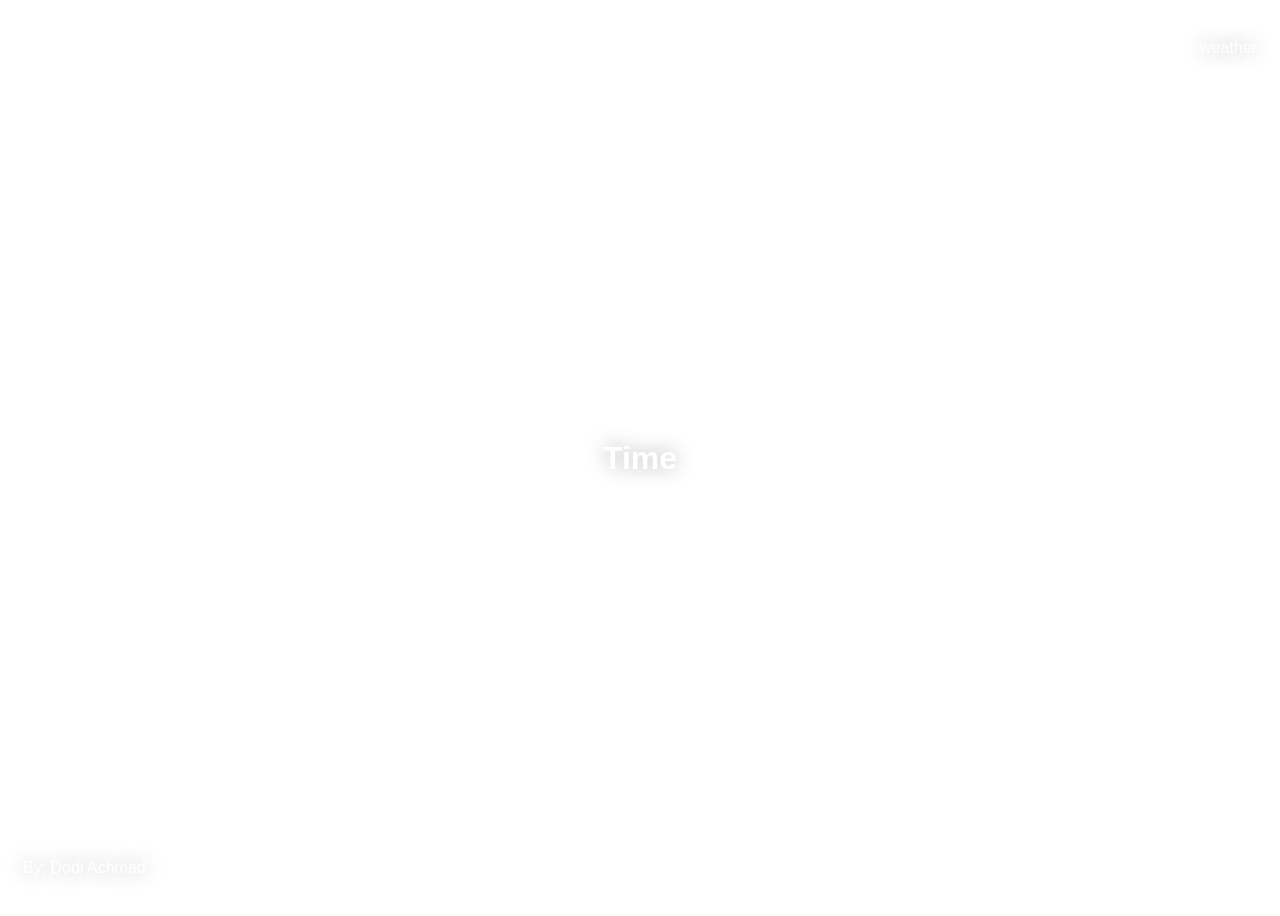
==== index.html @ 17539360 "Nested a div with id='crypto-top'" ====
<!DOCTYPE html>
<html lang="en">
<head>
    <link rel="stylesheet" href="index.css">
</head>
<body>
    <main>
        <div class="top">
            <div id="crypto"></div>
                <div id="crypto-top"></div>
            <p>weather</p>
        </div>

        <h1 class="time">Time</h1>

        <p id="author"></p>
    </main>
    <script src="index.js"></script>
</body>
</html>
---- index.css ----
* {
    box-sizing:border-box;
}


body {
    background: no-repeat center center fixed; 
    -webkit-background-size: cover;
    -moz-background-size: cover;
    -o-background-size: cover;
    background-size: cover;
    color: white;
    font-family: Arial, Helvetica, sans-serif;
    text-shadow: 0px 0px 20px #aaaaaa;
}

main {
    padding: 15px;
    height: 100vh;
    display: flex;
    flex-direction: column;
    justify-content: space-between;
}

div.top {
    display: flex;
    justify-content: space-between;
}
h1.time {
    text-align: center;
}
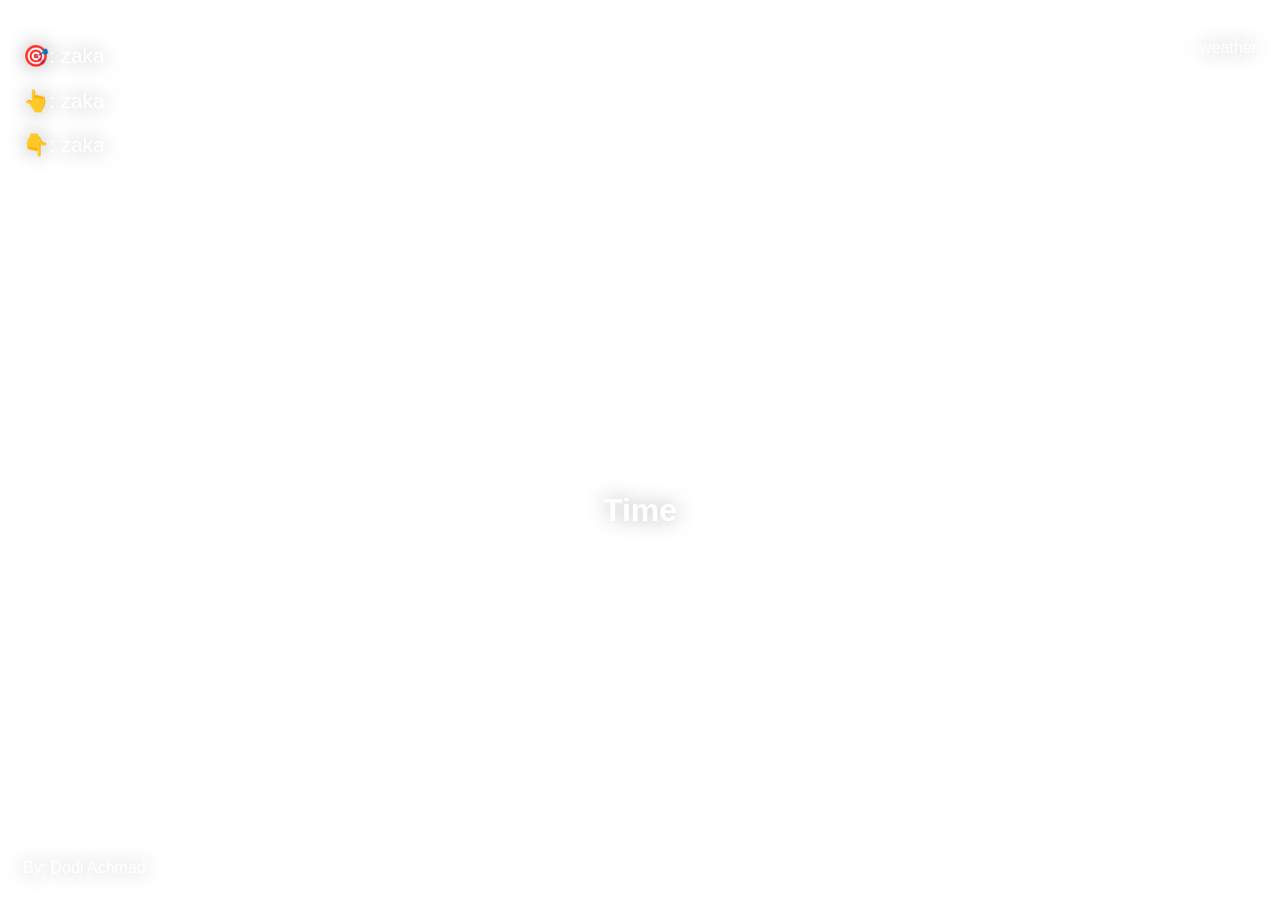
==== commit 92389fd3: "Added paragraph elements as placeholders and nested them under the div with 'crypto-top' id" ====
--- a/index.html
+++ b/index.html
@@ -6,10 +6,14 @@
 <body>
     <main>
         <div class="top">
-            <div id="crypto"></div>
+            <div id="crypto">
                 <div id="crypto-top"></div>
+                <p>🎯: zaka</p>
+                <p>👆: zaka</p>
+                <p>👇: zaka</p>
+            </div>
             <p>weather</p>
-        </div>
+            </div>
 
         <h1 class="time">Time</h1>
 
--- a/index.css
+++ b/index.css
@@ -28,4 +28,17 @@
 }
 h1.time {
     text-align: center;
+}
+
+div#crypto {
+    font-size: 1.3rem;
+}
+
+div#crypto-top {
+    display: flex;
+    align-items: center;
+}
+
+div#crypto-top > span {
+    margin-left: 10px;
 }
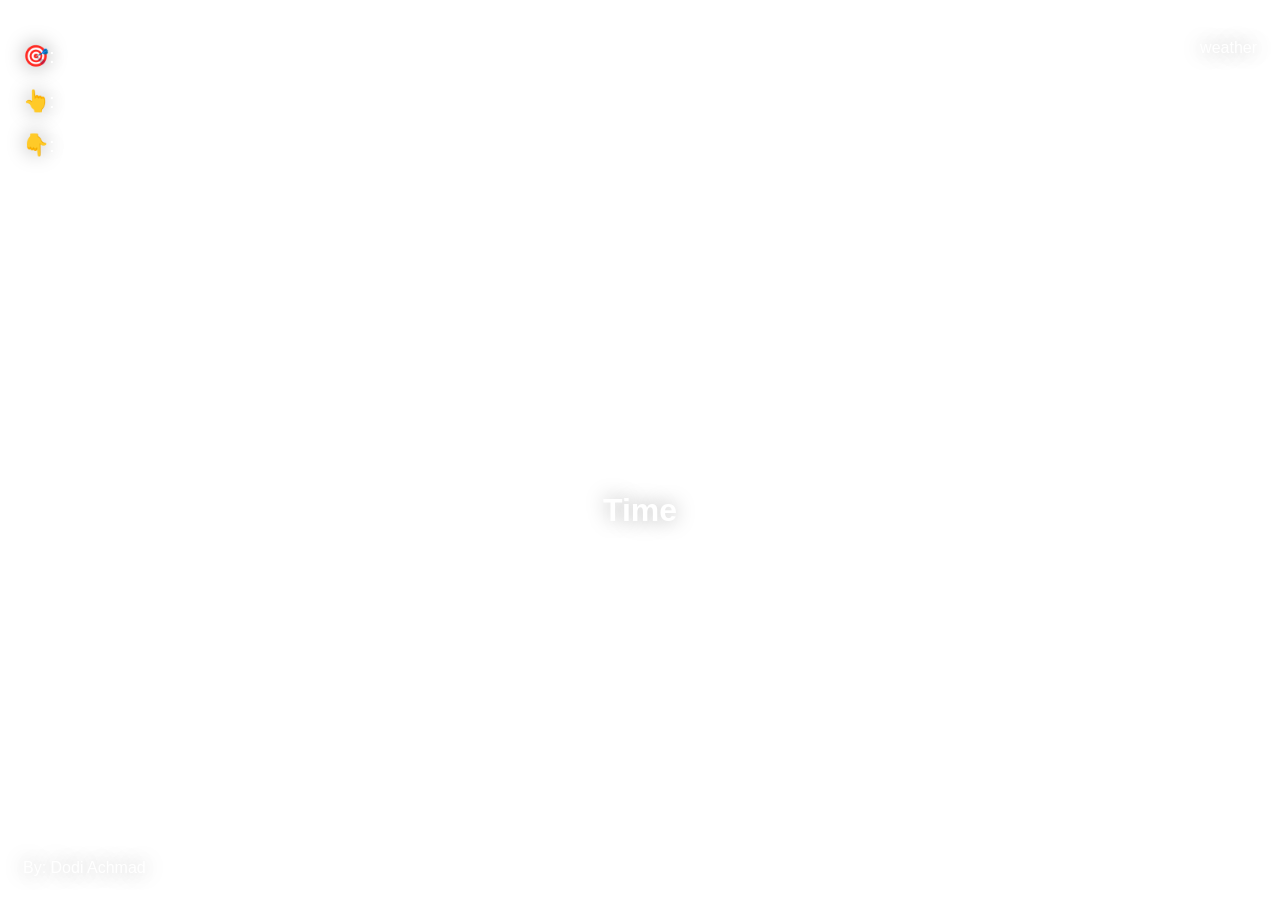
==== commit a2b1959f: "Removed the paragraph placeholders" ====
--- a/index.html
+++ b/index.html
@@ -8,9 +8,9 @@
         <div class="top">
             <div id="crypto">
                 <div id="crypto-top"></div>
-                <p>🎯: zaka</p>
-                <p>👆: zaka</p>
-                <p>👇: zaka</p>
+                <p>🎯: </p>
+                <p>👆: </p>
+                <p>👇: </p>
             </div>
             <p>weather</p>
             </div>
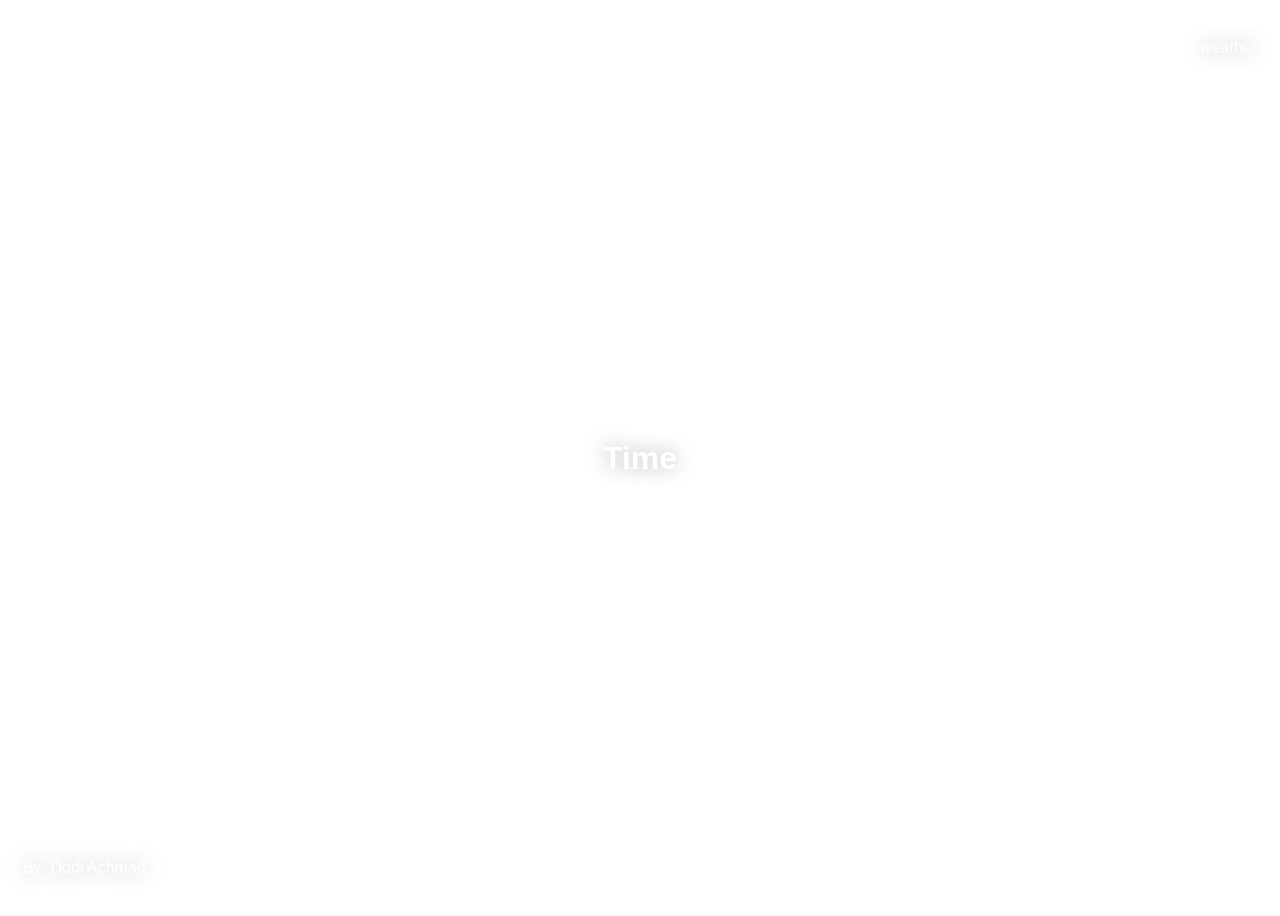
==== commit 9bc20d7a: "removed the place holders" ====
--- a/index.html
+++ b/index.html
@@ -8,9 +8,6 @@
         <div class="top">
             <div id="crypto">
                 <div id="crypto-top"></div>
-                <p>🎯: </p>
-                <p>👆: </p>
-                <p>👇: </p>
             </div>
             <p>weather</p>
             </div>
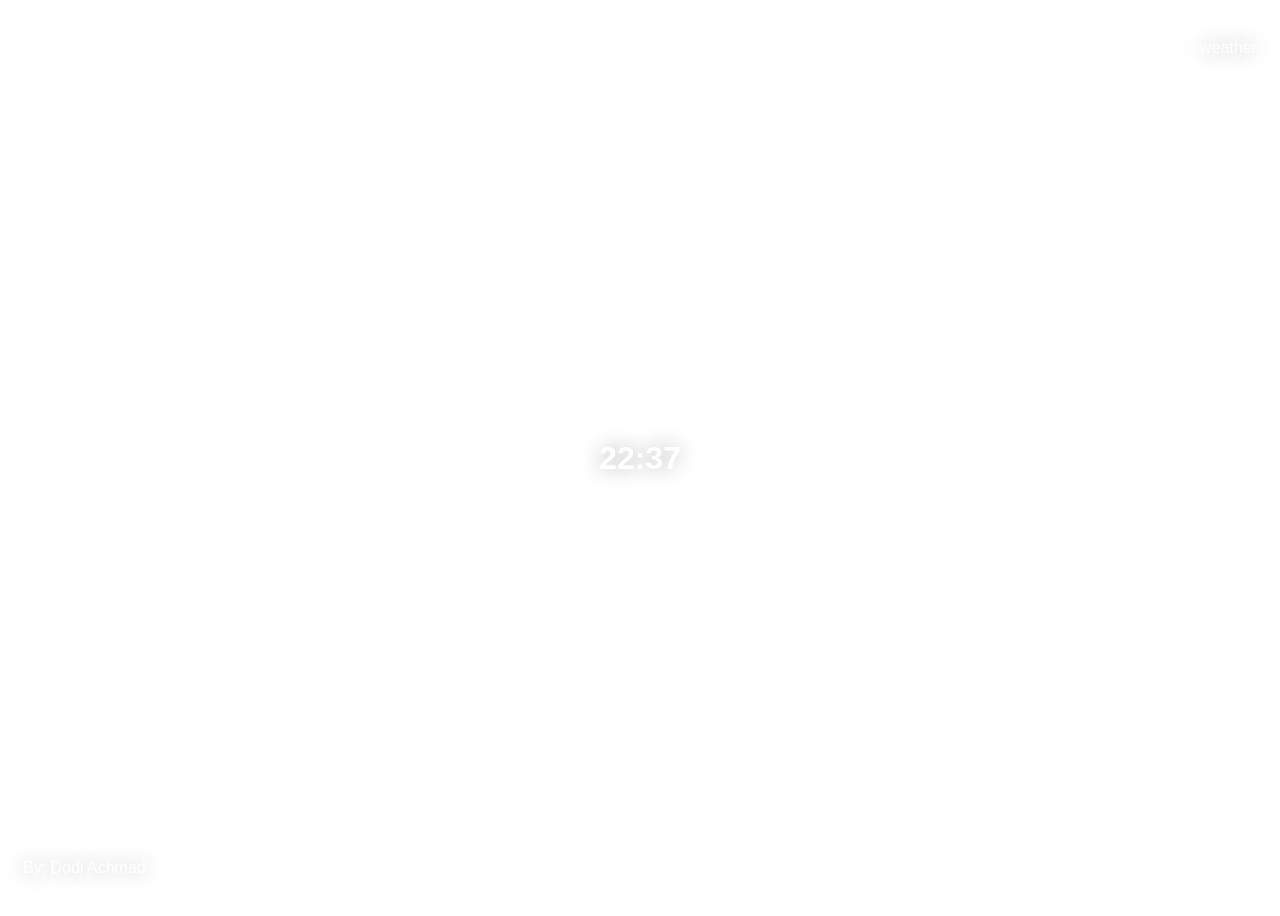
==== commit 4e2bd1a8: "Add a div element with id='weather' and nest on the div with class='top'" ====
--- a/index.html
+++ b/index.html
@@ -9,10 +9,13 @@
             <div id="crypto">
                 <div id="crypto-top"></div>
             </div>
-            <p>weather</p>
+            <div id="weather">
+                <p>weather</p>
+            </div>
+            
             </div>
 
-        <h1 class="time">Time</h1>
+        <h1 id="time" class="time">Time</h1>
 
         <p id="author"></p>
     </main>
--- a/index.css
+++ b/index.css
@@ -34,9 +34,14 @@
     font-size: 1.3rem;
 }
 
+div#crypto-top > p {
+    margin: 0;
+}
+
 div#crypto-top {
     display: flex;
     align-items: center;
+    margin-bottom: 5px;
 }
 
 div#crypto-top > span {
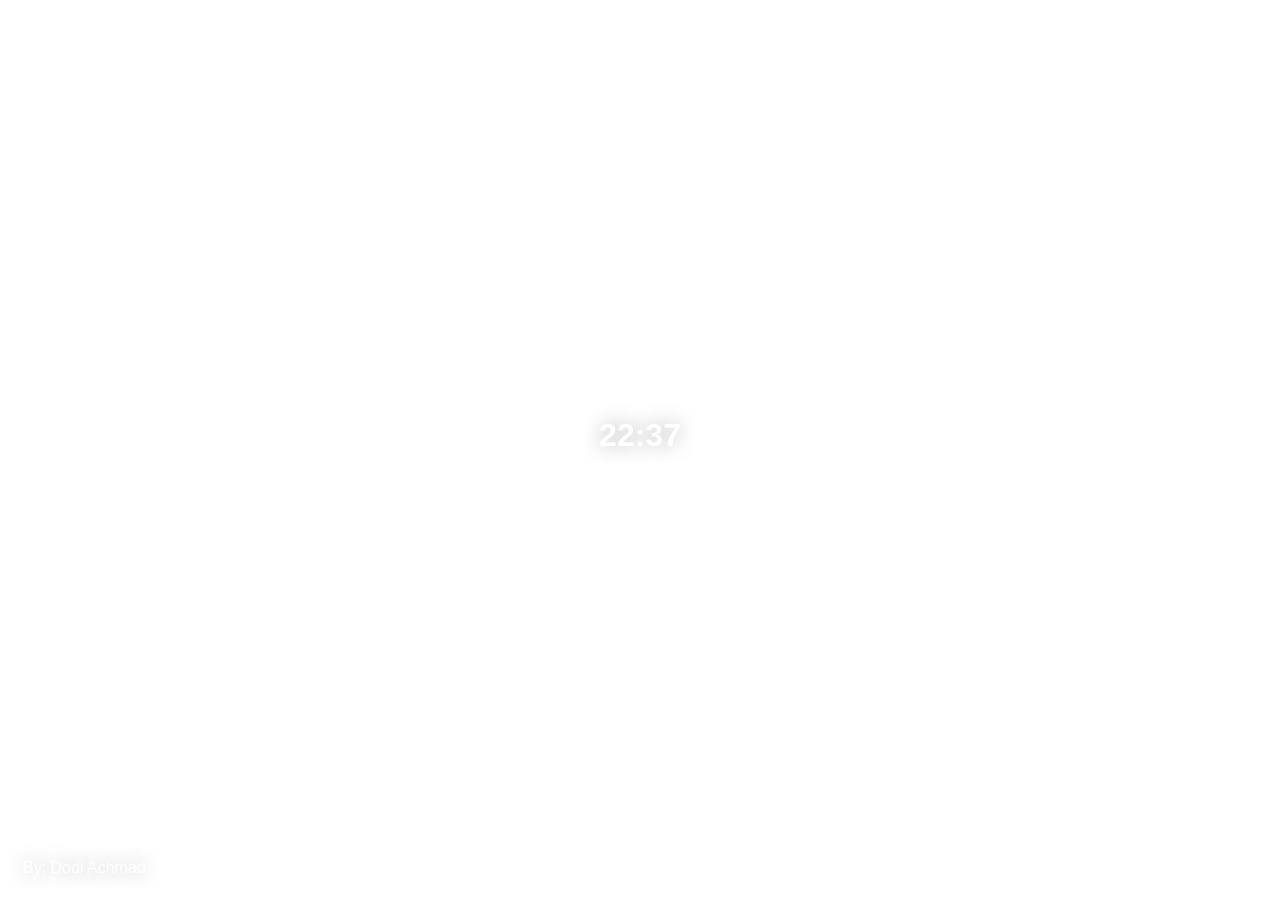
==== commit 0fead177: "remove the p element" ====
--- a/index.html
+++ b/index.html
@@ -9,11 +9,8 @@
             <div id="crypto">
                 <div id="crypto-top"></div>
             </div>
-            <div id="weather">
-                <p>weather</p>
-            </div>
-            
-            </div>
+            <div id="weather"></div>
+        </div>
 
         <h1 id="time" class="time">Time</h1>
 
--- a/index.css
+++ b/index.css
@@ -46,4 +46,29 @@
 
 div#crypto-top > span {
     margin-left: 10px;
+}
+
+div#weather {
+    display:flex;
+    align-items: center;
+    flex-wrap: wrap;
+    justify-content: flex-end;
+    align-self: flex-start;
+}
+
+div#weather > img {
+    width: 70px;
+}
+
+p.weather-city {
+    width: 100%;
+    text-align: right;
+    margin: 0;
+    margin-top: -15px;
+}
+
+p.weather-temp {
+    margin: 0;
+    font-size: 1.7rem;
+    margin-top: -10px;
 }
